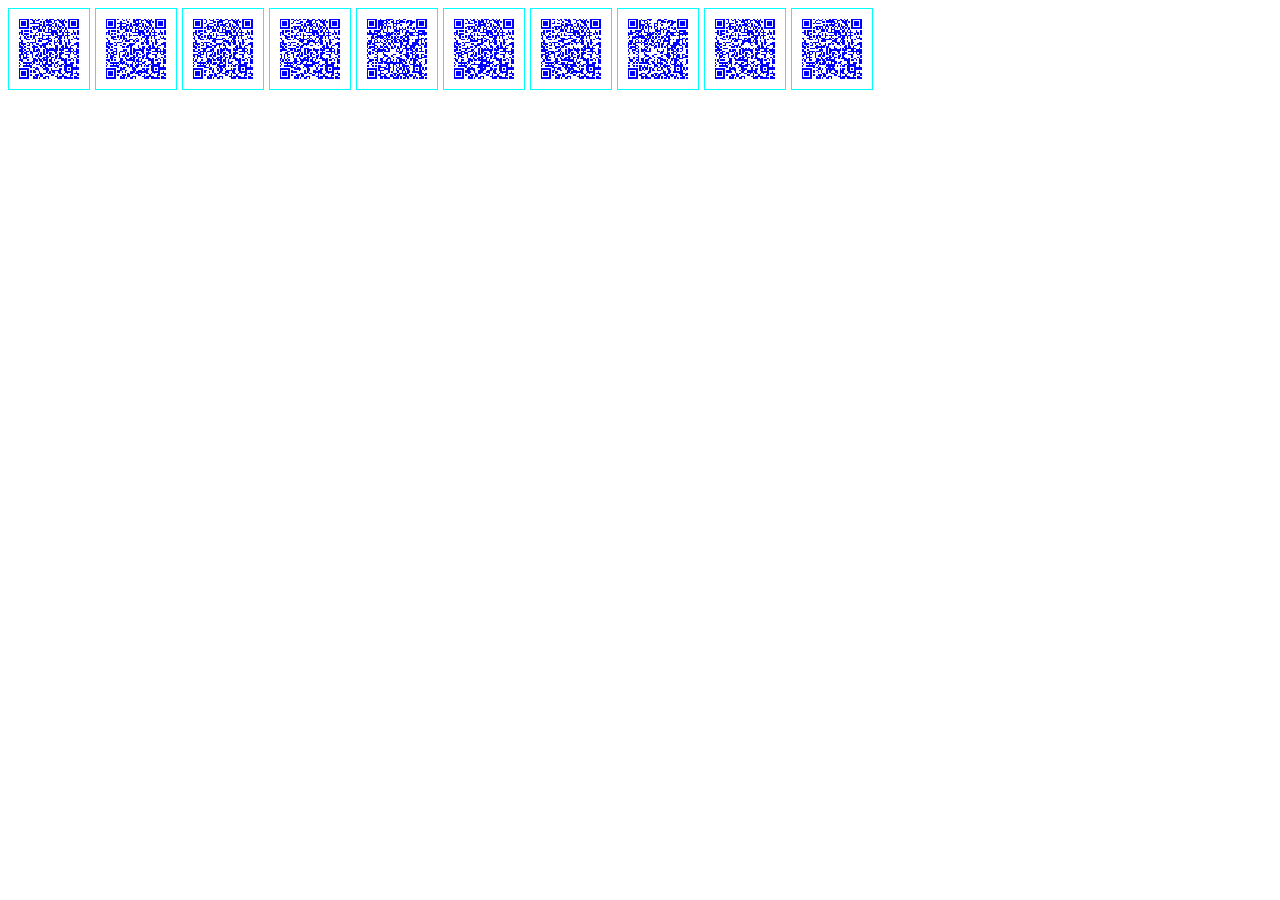
==== qrcodes.html @ 8b6bcb0a "Add files via upload" ====
<!DOCTYPE html>
<html lang="en">
<head>
    <meta charset="UTF-8">
    <meta http-equiv="X-UA-Compatible" content="IE=edge">
    <meta name="viewport" content="width=device-width, initial-scale=1.0">
    <title>Document</title>
</head>
<body>


<head>
<script src="./js/qrcode.min.js"></script>
<style>

    #container {
        display: flex;  
        row-gap: 5px;       
        flex-wrap: wrap;
    }
    
    #container div {
        border: solid cyan 1px;
        padding:10px;
       /*  border-radius: 50%; */
        margin-right: 5px;     

    }
</style>
<title>QR codes</title>
</head>

<div id="container"></div>

<script>

let container=document.getElementById("container");
const fragment = document.createDocumentFragment();

for (let index = 0; index < 10; index++) {
    
    let q=document.createElement("DIV");


    new QRCode(q, {
            text: `https://pwademo.github.io/game/index.html#id=${index}`,
            width: 60,
            height: 60,
            colorDark : "blue        ",
            colorLight : "white",
        });
  
    //document.body.append(index);
    fragment.appendChild(q);
}

container.appendChild(fragment);

</script>
  
</body>
</html>
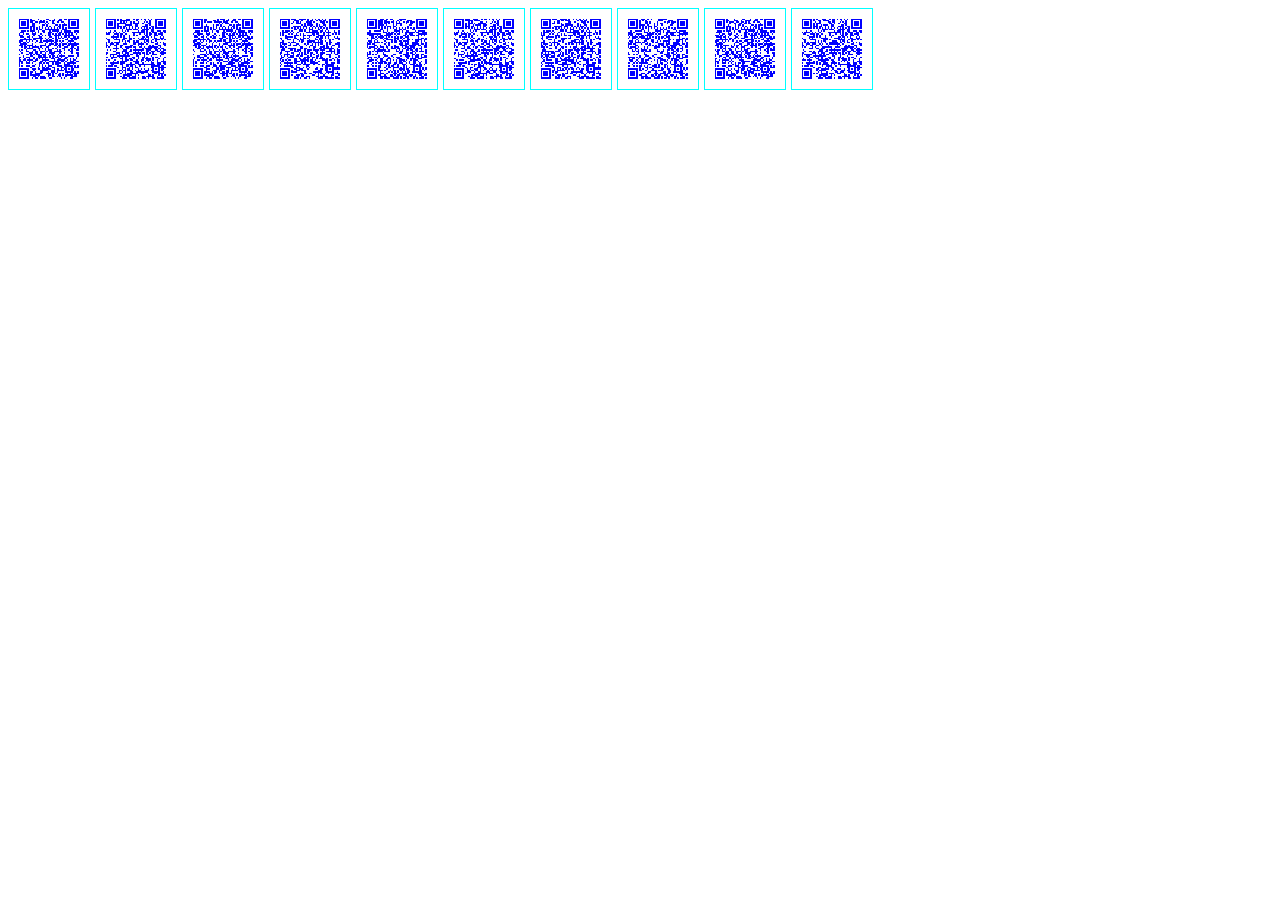
==== commit 3e0c475d: "Add files via upload" ====
--- a/qrcodes.html
+++ b/qrcodes.html
@@ -18,7 +18,7 @@
         row-gap: 5px;       
         flex-wrap: wrap;
     }
-    
+
     #container div {
         border: solid cyan 1px;
         padding:10px;
@@ -43,7 +43,7 @@
 
 
     new QRCode(q, {
-            text: `https://pwademo.github.io/game/index.html#id=${index}`,
+            text: `https://pwademo.github.io/game/index.html?id=${index}`,
             width: 60,
             height: 60,
             colorDark : "blue        ",
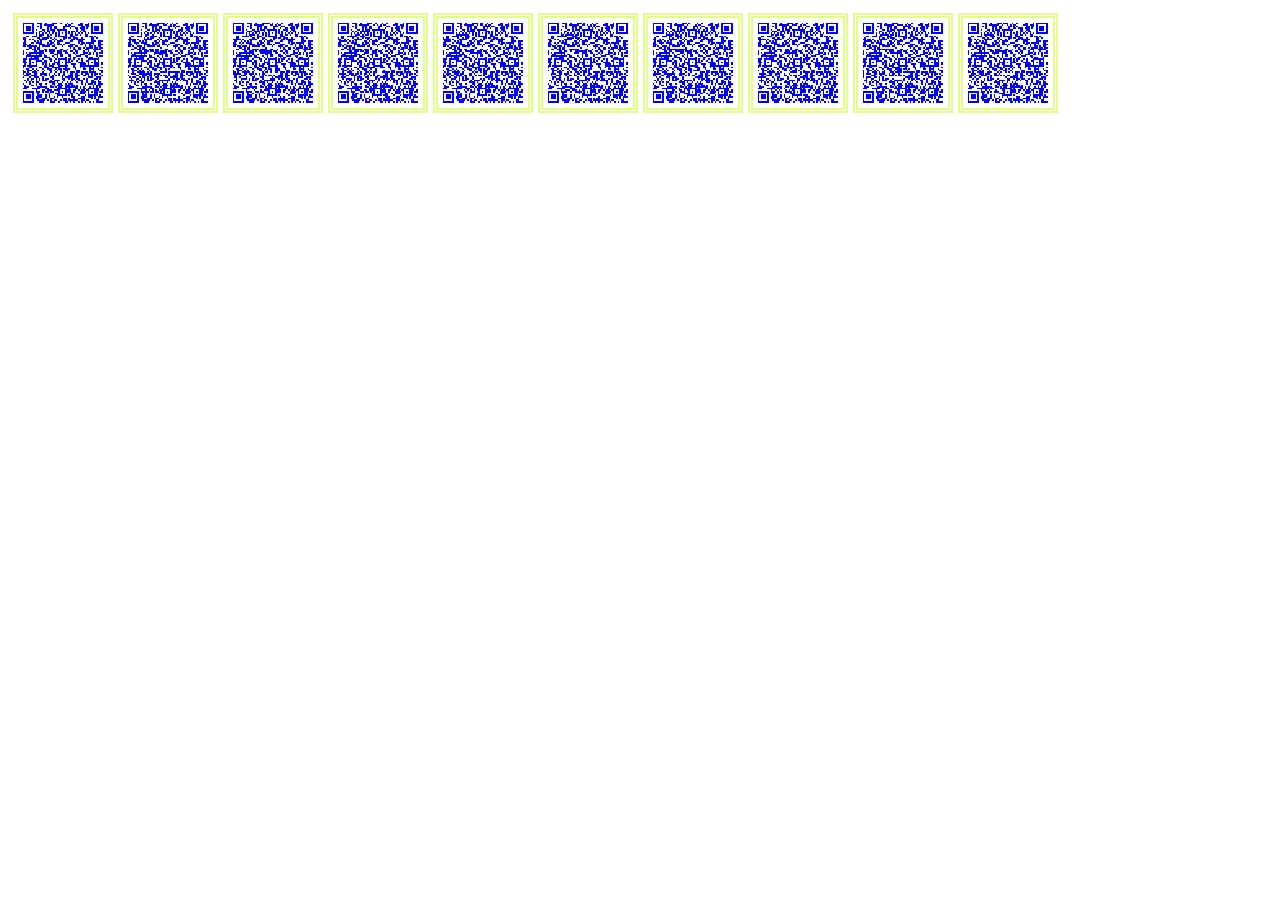
==== commit cf420c52: "Add files via upload" ====
--- a/qrcodes.html
+++ b/qrcodes.html
@@ -8,22 +8,22 @@
 </head>
 <body>
 
-
 <head>
 <script src="./js/qrcode.min.js"></script>
 <style>
 
     #container {
-        display: flex;  
+        display: flex;
         row-gap: 5px;       
         flex-wrap: wrap;
+        padding:5px;
     }
 
     #container div {
-        border: solid cyan 1px;
-        padding:10px;
-       /*  border-radius: 50%; */
+        border: double rgb(223, 255, 136) 5px;
+        padding:5px;      
         margin-right: 5px;     
+        display:inline-flex; 
 
     }
 </style>
@@ -40,17 +40,21 @@
 for (let index = 0; index < 10; index++) {
     
     let q=document.createElement("DIV");
+    const stringpart1="243268656809097654323";
+    const stringpart2="2548935584568";
+    const stringtot=`${stringpart1}${index}${stringpart2}`;
+    
+    console.log(stringtot.charAt(21),stringtot);
+
+    new QRCode(q, {
+            text: `https://pwademo.github.io/game/index.html?id=${stringtot}`,
+            width: 80,
+            height: 80,
+            colorDark : "blue",
+            colorLight : "white",
+        });  
 
 
-    new QRCode(q, {
-            text: `https://pwademo.github.io/game/index.html?id=${index}`,
-            width: 60,
-            height: 60,
-            colorDark : "blue        ",
-            colorLight : "white",
-        });
-  
-    //document.body.append(index);
     fragment.appendChild(q);
 }
 
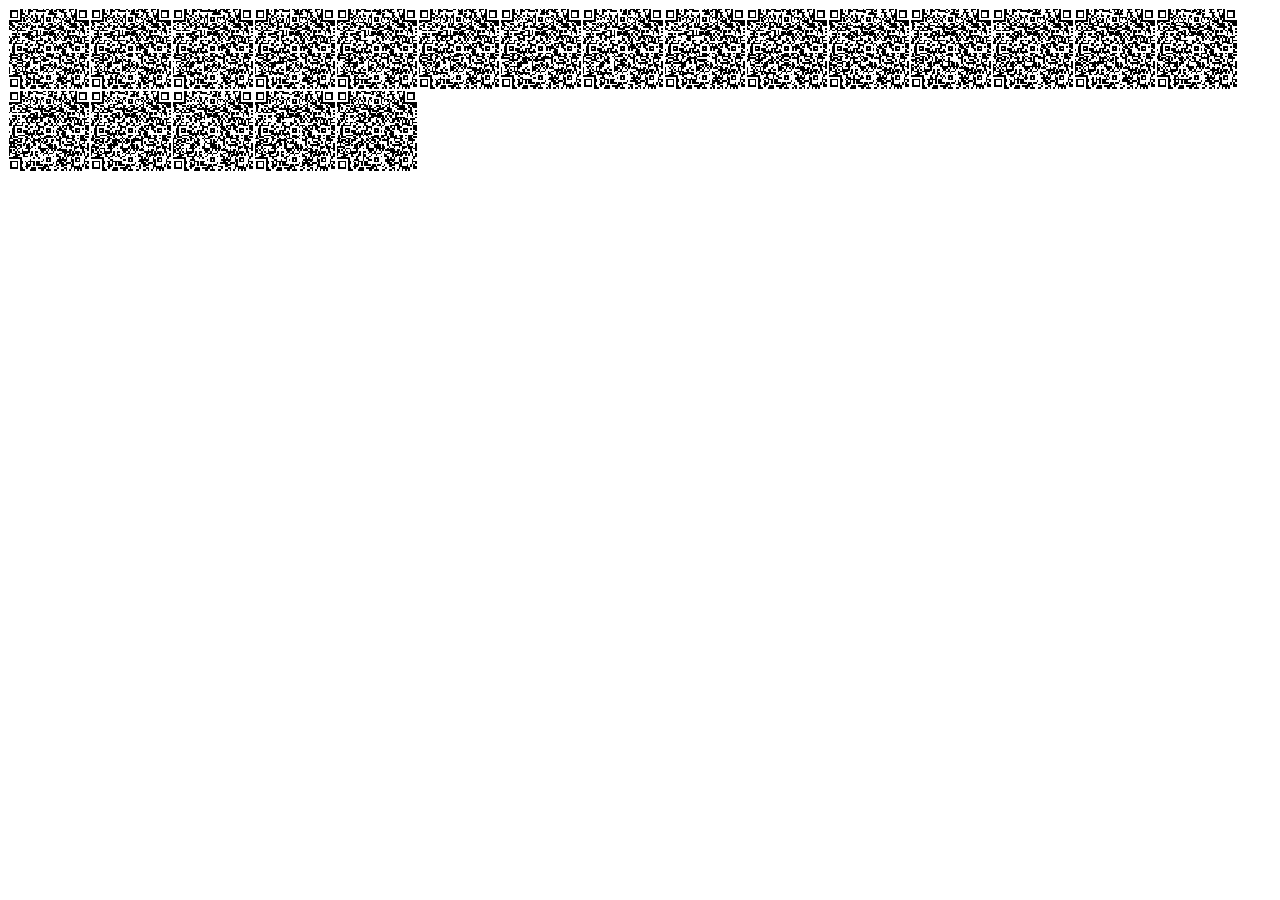
==== commit da2ef241: "Add files via upload" ====
--- a/qrcodes.html
+++ b/qrcodes.html
@@ -14,15 +14,16 @@
 
     #container {
         display: flex;
-        row-gap: 5px;       
+        row-gap: 0px;       
         flex-wrap: wrap;
-        padding:5px;
+        padding:0px;
+      /*   border: solid black 1px; */
     }
 
     #container div {
-        border: double rgb(223, 255, 136) 5px;
-        padding:5px;      
-        margin-right: 5px;     
+        border: solid white 1px;
+        padding:0px;      
+        margin-right: 0px;     
         display:inline-flex; 
 
     }
@@ -37,21 +38,40 @@
 let container=document.getElementById("container");
 const fragment = document.createDocumentFragment();
 
-for (let index = 0; index < 10; index++) {
+for (let index = 0; index < 20; index++) {
     
+   
+    let number0=0;
+    let number1=index.toString()[0];
+    if(index>=10){
+     number0=index.toString()[0];
+     number1=index.toString()[1];
+    }
+
+  
+
+
+    console.log("NUM0",number0);
+    console.log("NUM1",number1);
+
     let q=document.createElement("DIV");
-    const stringpart1="243268656809097654323";
-    const stringpart2="2548935584568";
-    const stringtot=`${stringpart1}${index}${stringpart2}`;
-    
-    console.log(stringtot.charAt(21),stringtot);
+    const stringpart1="583820583628305678943";//21 tal
+    const stringpart2="59523";    //5 tal
+    const stringpart3="734"; // 3 tal
+    const stringtot=`${stringpart1}${number1}${stringpart2}${number0}${stringpart3}`;
+
+    console.log("TEN:",stringtot.charAt(27));    
+    console.log("ONE:",stringtot.charAt(21));
+
+    console.log(stringtot);
 
     new QRCode(q, {
             text: `https://pwademo.github.io/game/index.html?id=${stringtot}`,
             width: 80,
             height: 80,
-            colorDark : "blue",
-            colorLight : "white",
+            colorDark : "white",
+            colorLight : "black"
+            ,
         });  
 
 
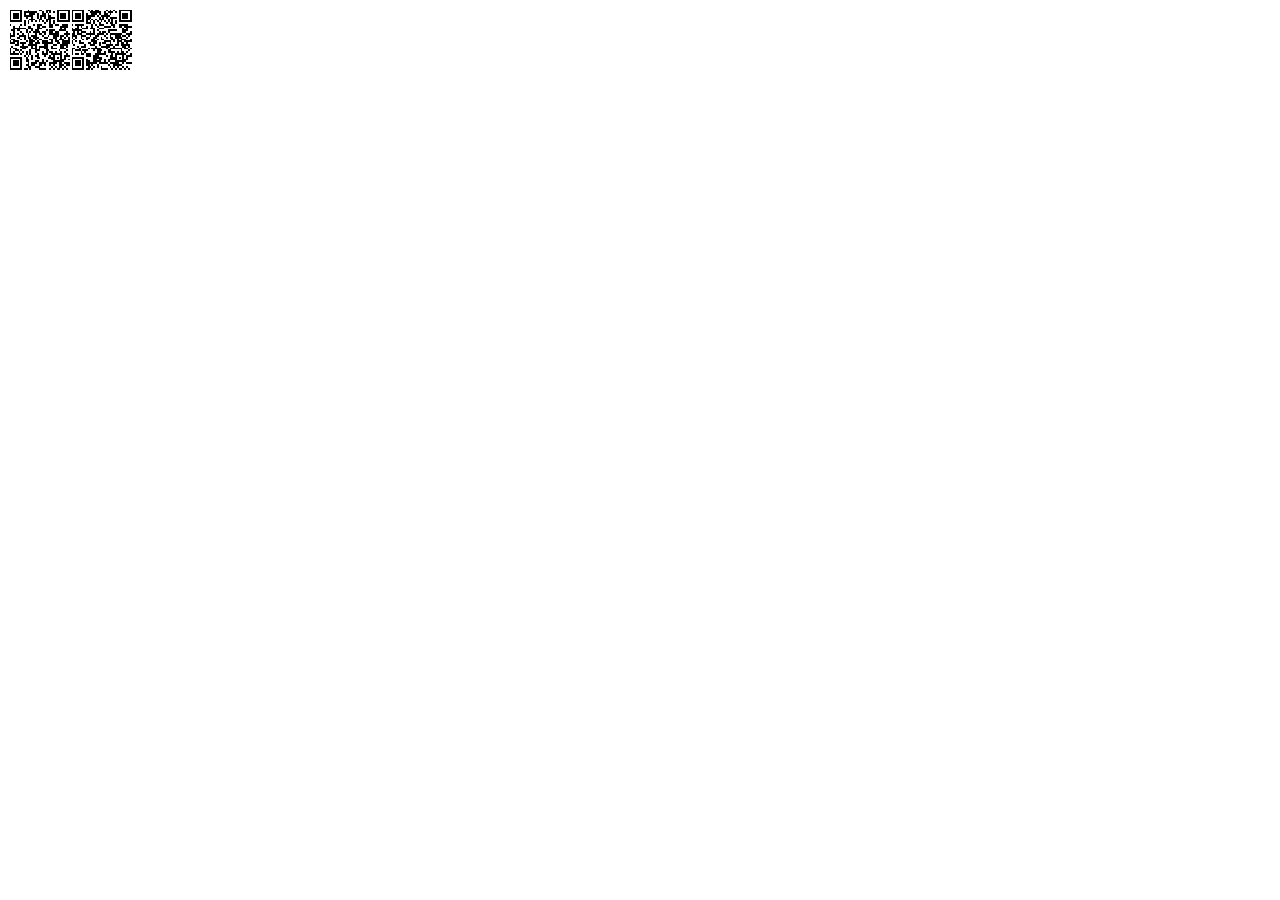
==== commit 2dce66b8: "Add files via upload" ====
--- a/qrcodes.html
+++ b/qrcodes.html
@@ -16,7 +16,7 @@
         display: flex;
         row-gap: 0px;       
         flex-wrap: wrap;
-        padding:0px;
+        padding:1px;
       /*   border: solid black 1px; */
     }
 
@@ -38,7 +38,7 @@
 let container=document.getElementById("container");
 const fragment = document.createDocumentFragment();
 
-for (let index = 0; index < 20; index++) {
+for (let index = 0; index < 2; index++) {
     
    
     let number0=0;
@@ -63,17 +63,27 @@
     console.log("TEN:",stringtot.charAt(27));    
     console.log("ONE:",stringtot.charAt(21));
 
-    console.log(stringtot);
+    console.log(stringtot);    
 
-    new QRCode(q, {
+/*     new QRCode(q, {
             text: `https://pwademo.github.io/game/index.html?id=${stringtot}`,
-            width: 80,
-            height: 80,
-            colorDark : "white",
-            colorLight : "black"
-            ,
+            width: 60,
+            height: 60,
+            colorDark : "black",
+            colorLight : "white",
+            correctLevel : QRCode.CorrectLevel.M
+            
+        });   */
+
+        new QRCode(q, {
+            text: `https://quistgaard.dk?id=${stringtot}`,
+            width: 60,
+            height: 60,
+            colorDark : "black",
+            colorLight : "white",
+            correctLevel : QRCode.CorrectLevel.M
+            
         });  
-
 
     fragment.appendChild(q);
 }
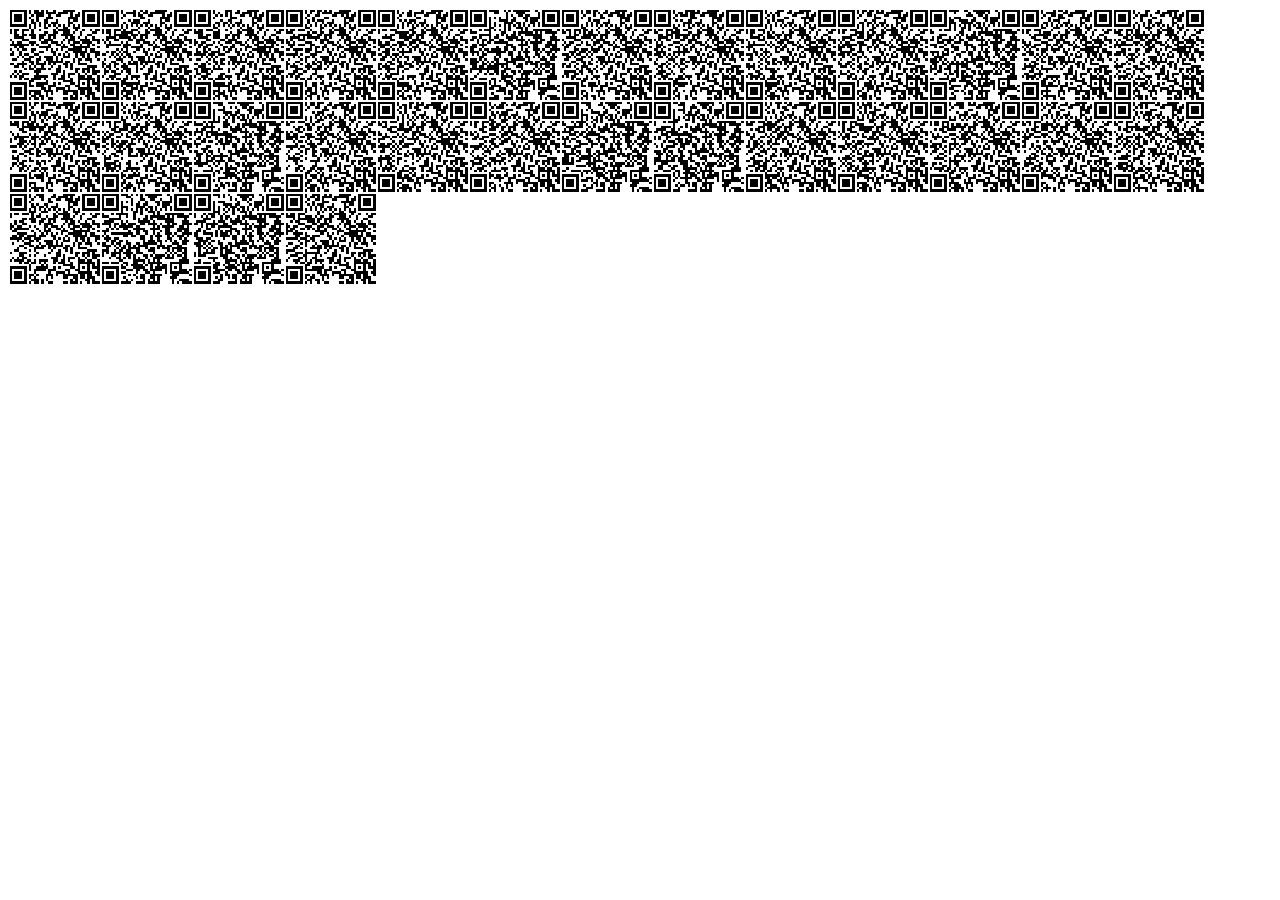
==== commit 794da365: "Add files via upload" ====
--- a/qrcodes.html
+++ b/qrcodes.html
@@ -4,7 +4,7 @@
     <meta charset="UTF-8">
     <meta http-equiv="X-UA-Compatible" content="IE=edge">
     <meta name="viewport" content="width=device-width, initial-scale=1.0">
-    <title>Document</title>
+    <title>QR codes</title>
 </head>
 <body>
 
@@ -38,7 +38,7 @@
 let container=document.getElementById("container");
 const fragment = document.createDocumentFragment();
 
-for (let index = 0; index < 2; index++) {
+for (let index = 0; index < 30; index++) {
     
    
     let number0=0;
@@ -65,25 +65,18 @@
 
     console.log(stringtot);    
 
-/*     new QRCode(q, {
+/**/     
+        new QRCode(q, {
             text: `https://pwademo.github.io/game/index.html?id=${stringtot}`,
-            width: 60,
-            height: 60,
+            width: 90,
+            height: 90,
             colorDark : "black",
             colorLight : "white",
             correctLevel : QRCode.CorrectLevel.M
             
-        });   */
+        });   
 
-        new QRCode(q, {
-            text: `https://quistgaard.dk?id=${stringtot}`,
-            width: 60,
-            height: 60,
-            colorDark : "black",
-            colorLight : "white",
-            correctLevel : QRCode.CorrectLevel.M
-            
-        });  
+
 
     fragment.appendChild(q);
 }
